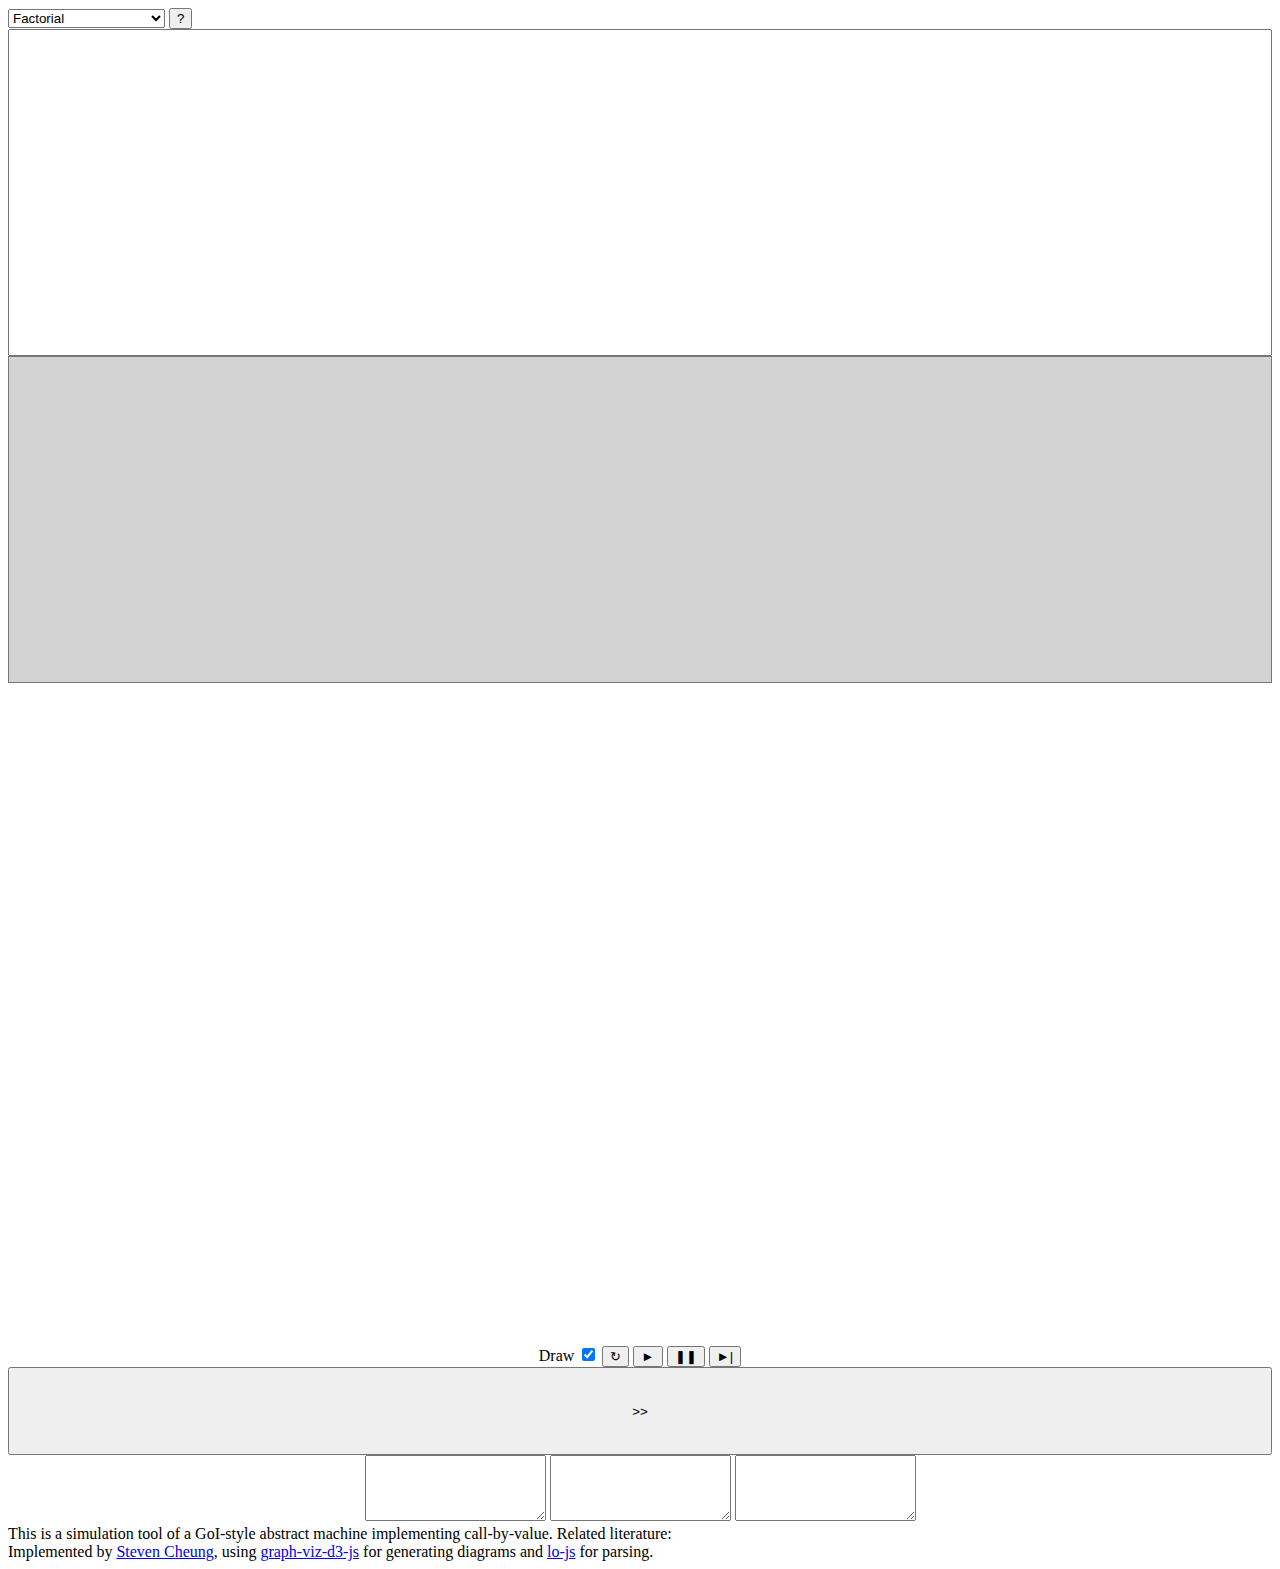
==== CBV-with-CBV-embedding/index.html @ 389b1ef9 "changed to CBV embedding" ====
<html>
<head>
	<meta charset="utf-8">
  	<title>GoI-SAC Visualiser</title>
  	<link rel="stylesheet" type="text/css" href="./css/jquery-ui.css">
  	<link rel="stylesheet" type="text/css" href="./css/main.css">
  	<script src="./jquery-ui/jquery.js"></script>
  	<script src="./jquery-ui/jquery-ui.js"></script>
  	<script src="./js/examples.js"></script>
  	<script>
  		$(function() {
  			$("#btn-make-graph").button();
  			$("#btn-refresh").button();
  			$("#btn-play").button();
  			$("#btn-pause").button();
  			$("#btn-next").button();
  			$("#btn-save").button();
  			$("#btn-info").button();
        	$("#cb-draw").checkboxradio();
  			
  			$("#sm-example").selectmenu({
  				select: function(event, ui) {
  					var prog;
  					switch($("#sm-example option:selected").val()) {
  						case "fact": prog = fact_prog; break;
  						case "prov": prog = prov_prog; break;
  						case "complex_change": prog = complex_change_prog; break;
  					}
  					$("#ta-program").val(prog);
  					$("#btn-make-graph").click();
  				}
  			});
			
  			$("#ta-program").val(fact_prog);
  		});
  	</script>
</head>

<body>
	<div class="left">
		<select id="sm-example">
			<option value="fact" selected>Factorial</option>
			<option value="prov">Provisonal argument</option>
			<option value="complex_change">Change within function</option>
		</select>
		<button id="btn-info">?</button>
		<textarea id="ta-program" rows="40" spellcheck=false style="width: 100%; height: 37%; resize: none; font-size: 12px;">
		</textarea>
		<textarea id="ta-graph" rows="40" style="width: 100%; height: 37%; resize: none; background-color: lightgrey" readonly>
		</textarea>
	</div>
	<div class="right">
		<div align="center" id="graph" style="width: 100%; height: 72%; margin-bottom: 2%"></div>
		<div align="center">
            <label for="cb-draw">Draw</label>
            <input type="checkbox" id="cb-draw" checked>
				<button id="btn-refresh">↻</button>
				<button id="btn-play">►</button>
				<button id="btn-pause">❚❚</button>
				<button id="btn-next">►|</button>
		</div>
	</div>
	<div style="clear: both">
		<div class="left">
			<button id="btn-make-graph" style="width:100%;height:10%">>></button>
		</div>
		<div align="center" class="right">
			<textarea id="flag" rows="4" wrap="off" class="stack-trace"></textarea>
	    	<textarea id="dataStack" rows="4" wrap="off" class="stack-trace"></textarea>
			<textarea id="boxStack" rows="4" wrap="off" class="stack-trace"></textarea>
		</div>
	<div>
	<div style="clear: both;">
		This is a simulation tool of a GoI-style abstract machine implementing call-by-value. Related literature: </br>
		Implemented by <a href=http://www.cs.bham.ac.uk/~wtc488/ target="_blank">Steven Cheung</a>, using <a href=https://github.com/mstefaniuk/graph-viz-d3-js target="_blank">graph-viz-d3-js</a> for generating diagrams and <a href=https://github.com/tadeuzagallo/lc-js>lo-js</a> for parsing.
	</div>

	<script src="./bower_components/requirejs/require.js" data-main="main.js"></script>
</body>

</html>
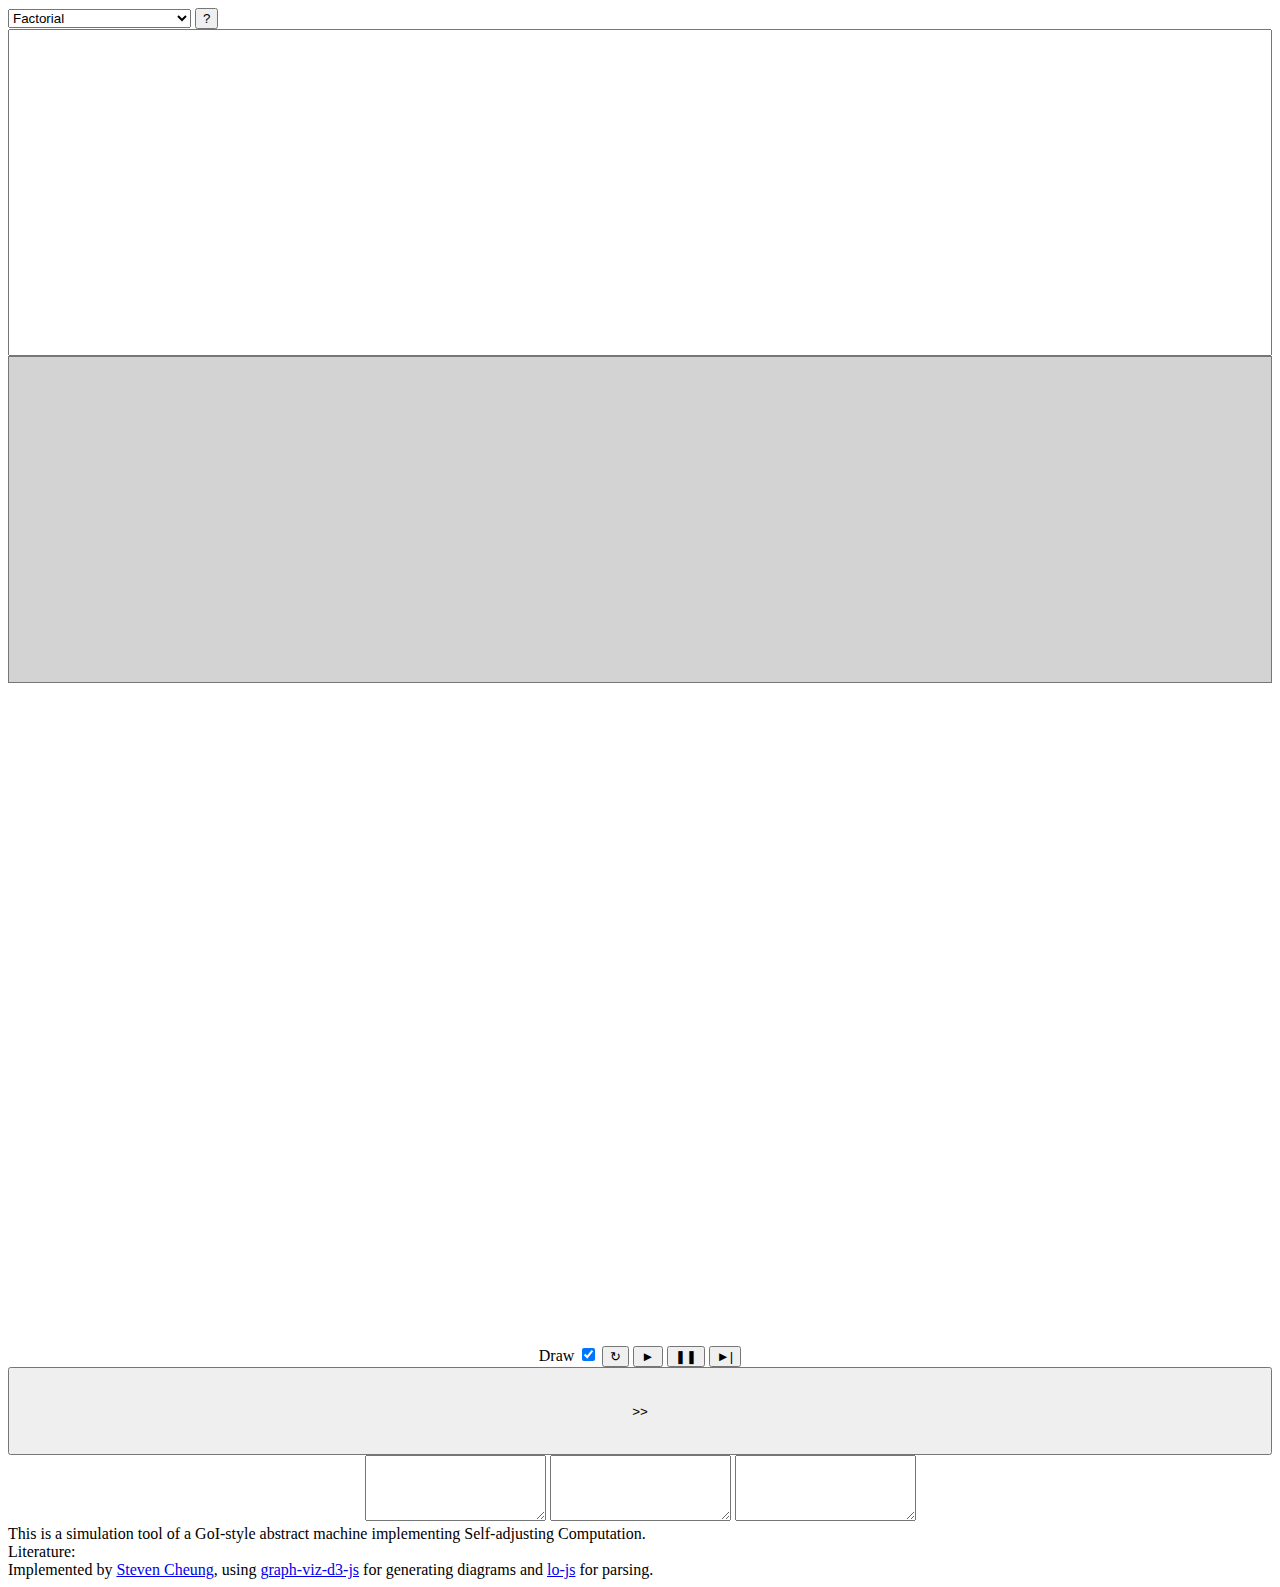
==== commit d1a3ec30: "less rules" ====
--- a/CBV-with-CBV-embedding/index.html
+++ b/CBV-with-CBV-embedding/index.html
@@ -22,16 +22,24 @@
   				select: function(event, ui) {
   					var prog;
   					switch($("#sm-example option:selected").val()) {
-  						case "fact": prog = fact_prog; break;
-  						case "prov": prog = prov_prog; break;
-  						case "complex_change": prog = complex_change_prog; break;
+  						case "fact": prog = fact; break;
+  						case "prov": prog = prov; break;
+  						case "change_withn_fun": prog = change_withn_fun; break;
+  						case "prop_within_fun": prog = prop_within_fun; break;
+  						case "prop_within_prop": prog = prop_within_prop; break;
+  						case "concurrent_prop": prog = concurrent_prop; break;
+  						case "circular": prog = circular; break;
+  						case "batch_update": prog = batch_update; break;
+  						case "effect_order": prog = effect_order; break; 
+  						case "if_inc": prog = if_inc; break;
+  						case "fact_inc": prog = fact_inc; break;
   					}
   					$("#ta-program").val(prog);
   					$("#btn-make-graph").click();
   				}
   			});
 			
-  			$("#ta-program").val(fact_prog);
+  			$("#ta-program").val(fact);
   		});
   	</script>
 </head>
@@ -41,7 +49,14 @@
 		<select id="sm-example">
 			<option value="fact" selected>Factorial</option>
 			<option value="prov">Provisonal argument</option>
-			<option value="complex_change">Change within function</option>
+			<option value="change_withn_fun">Change within function</option>
+			<option value="prop_within_fun">Propagation within function</option>
+			<option value="effect_order">Order of effects</option>
+			<option value="concurrent_prop">Concurrent propagation</option>
+			<option value="circular">Circular dependence</option>
+			<option value="batch_update">Batch update</option>
+			<option value="if_inc">If then else</option>
+			<option value="fact_inc">Factorial (incremental)</option>
 		</select>
 		<button id="btn-info">?</button>
 		<textarea id="ta-program" rows="40" spellcheck=false style="width: 100%; height: 37%; resize: none; font-size: 12px;">
@@ -71,7 +86,8 @@
 		</div>
 	<div>
 	<div style="clear: both;">
-		This is a simulation tool of a GoI-style abstract machine implementing call-by-value. Related literature: </br>
+		This is a simulation tool of a GoI-style abstract machine implementing Self-adjusting Computation.</br>
+		Literature: </br>
 		Implemented by <a href=http://www.cs.bham.ac.uk/~wtc488/ target="_blank">Steven Cheung</a>, using <a href=https://github.com/mstefaniuk/graph-viz-d3-js target="_blank">graph-viz-d3-js</a> for generating diagrams and <a href=https://github.com/tadeuzagallo/lc-js>lo-js</a> for parsing.
 	</div>
 
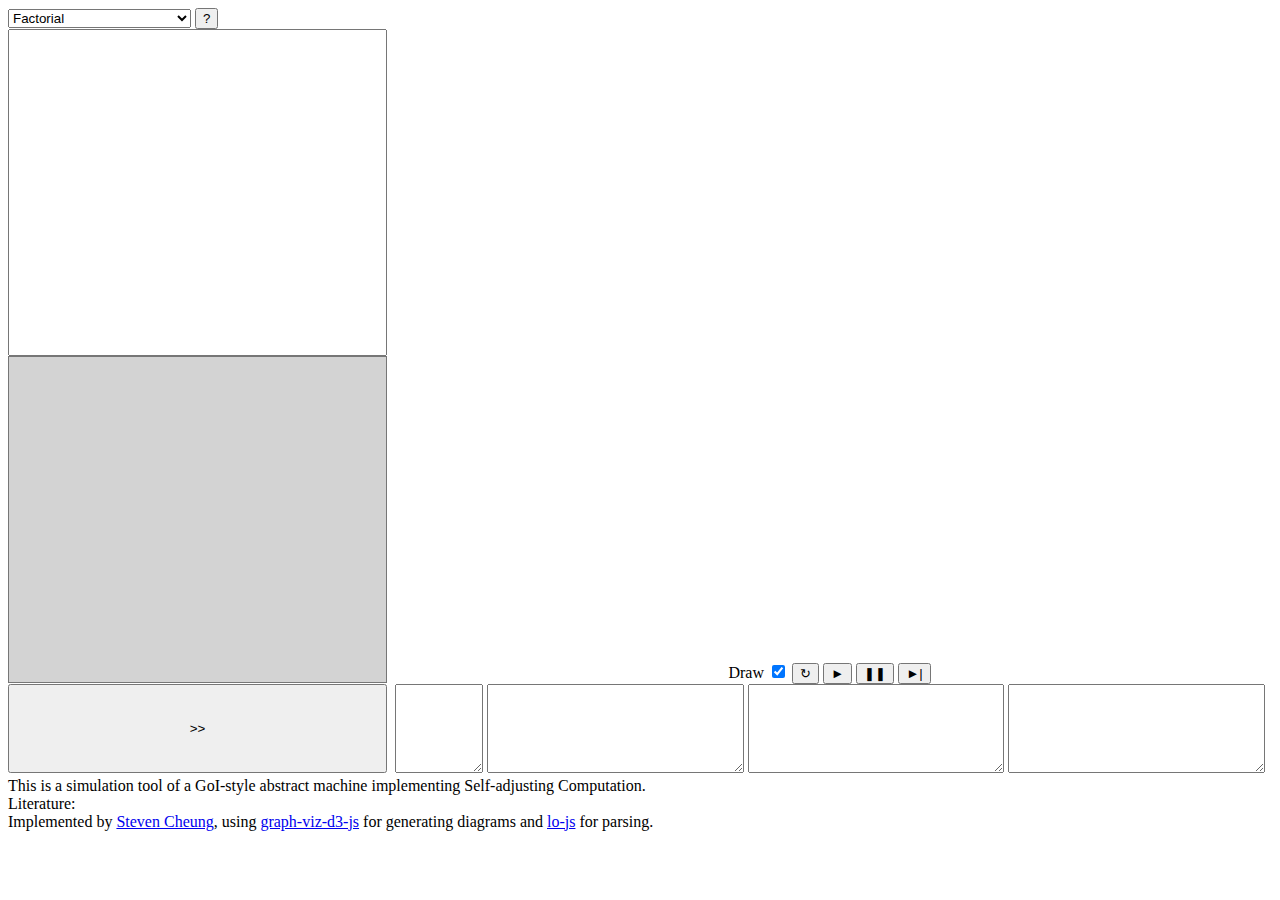
==== commit a3aab83e: "ui changes" ====
--- a/CBV-with-CBV-embedding/index.html
+++ b/CBV-with-CBV-embedding/index.html
@@ -24,7 +24,6 @@
   					switch($("#sm-example option:selected").val()) {
   						case "fact": prog = fact; break;
   						case "prov": prog = prov; break;
-  						case "change_withn_fun": prog = change_withn_fun; break;
   						case "prop_within_fun": prog = prop_within_fun; break;
   						case "prop_within_prop": prog = prop_within_prop; break;
   						case "concurrent_prop": prog = concurrent_prop; break;
@@ -49,7 +48,6 @@
 		<select id="sm-example">
 			<option value="fact" selected>Factorial</option>
 			<option value="prov">Provisonal argument</option>
-			<option value="change_withn_fun">Change within function</option>
 			<option value="prop_within_fun">Propagation within function</option>
 			<option value="effect_order">Order of effects</option>
 			<option value="concurrent_prop">Concurrent propagation</option>
@@ -80,9 +78,10 @@
 			<button id="btn-make-graph" style="width:100%;height:10%">>></button>
 		</div>
 		<div align="center" class="right">
-			<textarea id="flag" rows="4" wrap="off" class="stack-trace"></textarea>
-	    	<textarea id="dataStack" rows="4" wrap="off" class="stack-trace"></textarea>
-			<textarea id="boxStack" rows="4" wrap="off" class="stack-trace"></textarea>
+			<textarea id="flag" rows="4" wrap="off" class="stack-trace" style="width: 10%;"></textarea>
+	    	<textarea id="dataStack" rows="4" wrap="off" class="stack-trace" style="width: 29%;"></textarea>
+			<textarea id="boxStack" rows="4" wrap="off" class="stack-trace" style="width: 29%;"></textarea>
+			<textarea id="modStack" rows="4" wrap="off" class="stack-trace" style="width: 29%;"></textarea>
 		</div>
 	<div>
 	<div style="clear: both;">
--- a/CBV-with-CBV-embedding/css/main.css
+++ b/CBV-with-CBV-embedding/css/main.css
@@ -0,0 +1,13 @@
+.left {
+    float: left; 
+    width: 30%;
+}
+
+.right {
+    float: right; 
+    width: 70%
+}
+
+.stack-trace {
+    height: 10%;
+}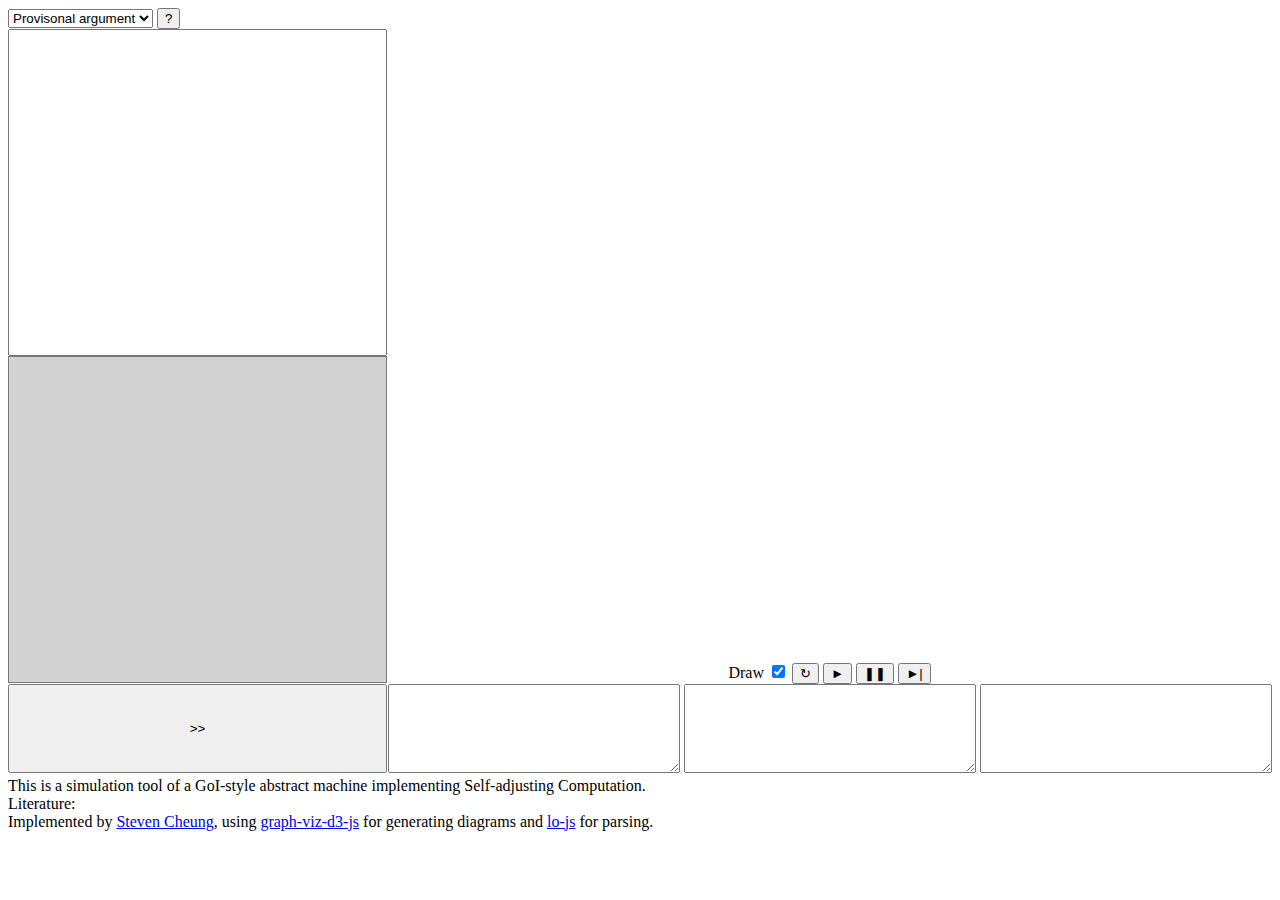
==== commit 9b069c91: "ver171117" ====
--- a/CBV-with-CBV-embedding/index.html
+++ b/CBV-with-CBV-embedding/index.html
@@ -24,14 +24,10 @@
   					switch($("#sm-example option:selected").val()) {
   						case "fact": prog = fact; break;
   						case "prov": prog = prov; break;
-  						case "prop_within_fun": prog = prop_within_fun; break;
-  						case "prop_within_prop": prog = prop_within_prop; break;
-  						case "concurrent_prop": prog = concurrent_prop; break;
   						case "circular": prog = circular; break;
   						case "batch_update": prog = batch_update; break;
-  						case "effect_order": prog = effect_order; break; 
-  						case "if_inc": prog = if_inc; break;
-  						case "fact_inc": prog = fact_inc; break;
+  						case "if_then_else": prog = if_then_else; break;
+  						case "newton_method": prog = newton_method; break;
   					}
   					$("#ta-program").val(prog);
   					$("#btn-make-graph").click();
@@ -46,15 +42,12 @@
 <body>
 	<div class="left">
 		<select id="sm-example">
-			<option value="fact" selected>Factorial</option>
+			<!--<option value="fact" selected>Factorial</option>-->
 			<option value="prov">Provisonal argument</option>
-			<option value="prop_within_fun">Propagation within function</option>
-			<option value="effect_order">Order of effects</option>
-			<option value="concurrent_prop">Concurrent propagation</option>
 			<option value="circular">Circular dependence</option>
 			<option value="batch_update">Batch update</option>
-			<option value="if_inc">If then else</option>
-			<option value="fact_inc">Factorial (incremental)</option>
+			<option value="if_then_else">If then else</option>
+			<option value="newton_method">Newton method</option>
 		</select>
 		<button id="btn-info">?</button>
 		<textarea id="ta-program" rows="40" spellcheck=false style="width: 100%; height: 37%; resize: none; font-size: 12px;">
@@ -78,10 +71,10 @@
 			<button id="btn-make-graph" style="width:100%;height:10%">>></button>
 		</div>
 		<div align="center" class="right">
-			<textarea id="flag" rows="4" wrap="off" class="stack-trace" style="width: 10%;"></textarea>
-	    	<textarea id="dataStack" rows="4" wrap="off" class="stack-trace" style="width: 29%;"></textarea>
-			<textarea id="boxStack" rows="4" wrap="off" class="stack-trace" style="width: 29%;"></textarea>
-			<textarea id="modStack" rows="4" wrap="off" class="stack-trace" style="width: 29%;"></textarea>
+			<textarea id="flag" rows="4" wrap="off" class="stack-trace" style="width: 33%;"></textarea>
+	    	<textarea id="dataStack" rows="4" wrap="off" class="stack-trace" style="width: 33%;"></textarea>
+			<textarea id="boxStack" rows="4" wrap="off" class="stack-trace" style="width: 33%;"></textarea>
+			<!--<textarea id="modStack" rows="4" wrap="off" class="stack-trace" style="width: 29%;"></textarea>-->
 		</div>
 	<div>
 	<div style="clear: both;">
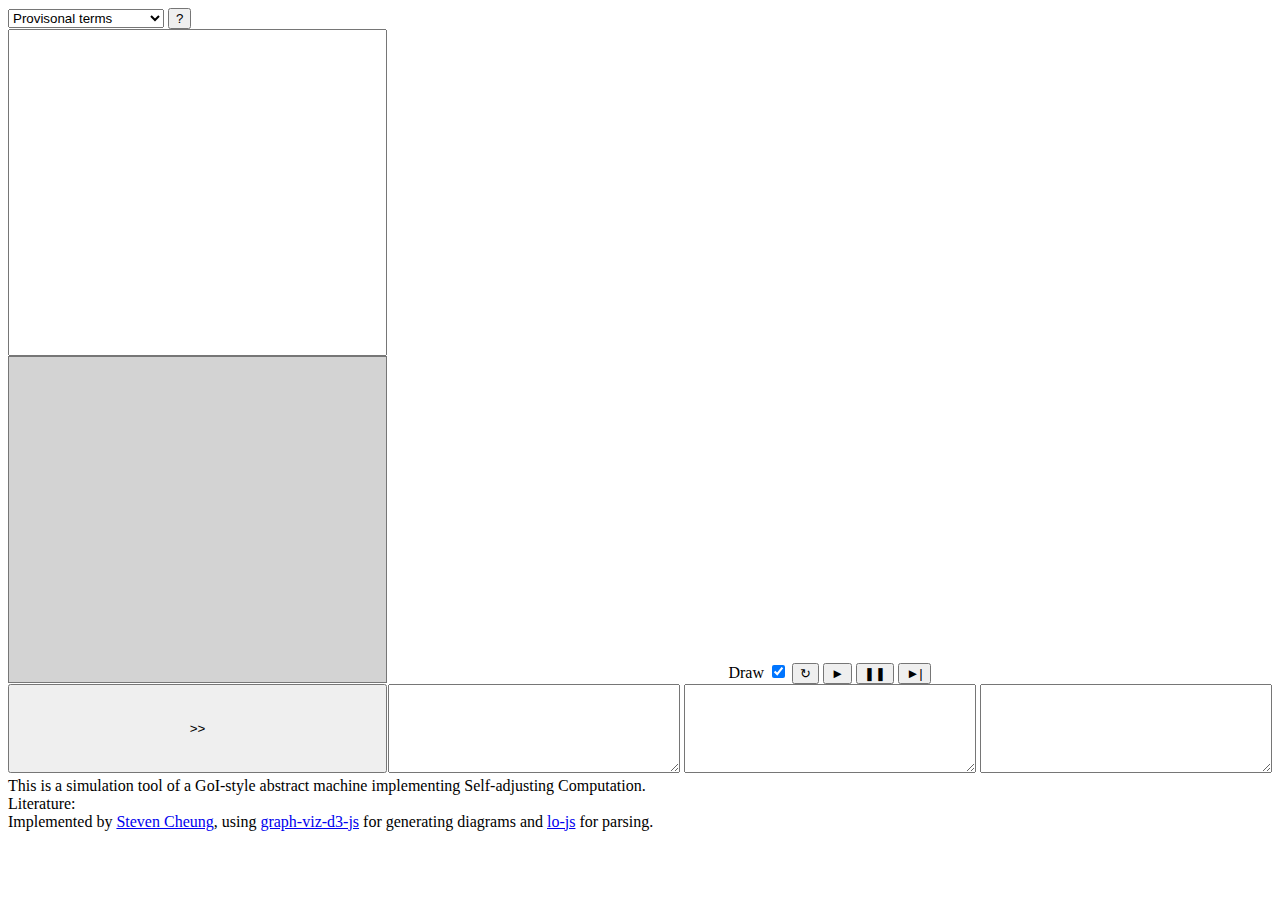
==== commit 5ce67889: "added link node states" ====
--- a/CBV-with-CBV-embedding/index.html
+++ b/CBV-with-CBV-embedding/index.html
@@ -16,7 +16,7 @@
   			$("#btn-next").button();
   			$("#btn-save").button();
   			$("#btn-info").button();
-        	$("#cb-draw").checkboxradio();
+        	$("#cb-draw").checkboxradio(); 
   			
   			$("#sm-example").selectmenu({
   				select: function(event, ui) {
@@ -25,8 +25,10 @@
   						case "fact": prog = fact; break;
   						case "prov": prog = prov; break;
   						case "circular": prog = circular; break;
+  						case "deprec": prog = deprec; break;
   						case "batch_update": prog = batch_update; break;
   						case "if_then_else": prog = if_then_else; break;
+  						case "rewrite_in_prop": prog = rewrite_in_prop; break;
   						case "newton_method": prog = newton_method; break;
   					}
   					$("#ta-program").val(prog);
@@ -34,7 +36,7 @@
   				}
   			});
 			
-  			$("#ta-program").val(fact);
+  			//$("#ta-program").val(prov);
   		});
   	</script>
 </head>
@@ -43,10 +45,12 @@
 	<div class="left">
 		<select id="sm-example">
 			<!--<option value="fact" selected>Factorial</option>-->
-			<option value="prov">Provisonal argument</option>
+			<option value="prov">Provisonal terms</option>
 			<option value="circular">Circular dependence</option>
+			<option value="deprec">Deprecate</option>
 			<option value="batch_update">Batch update</option>
 			<option value="if_then_else">If then else</option>
+			<option value="rewrite_in_prop">Rewrite in propagation</option>
 			<option value="newton_method">Newton method</option>
 		</select>
 		<button id="btn-info">?</button>
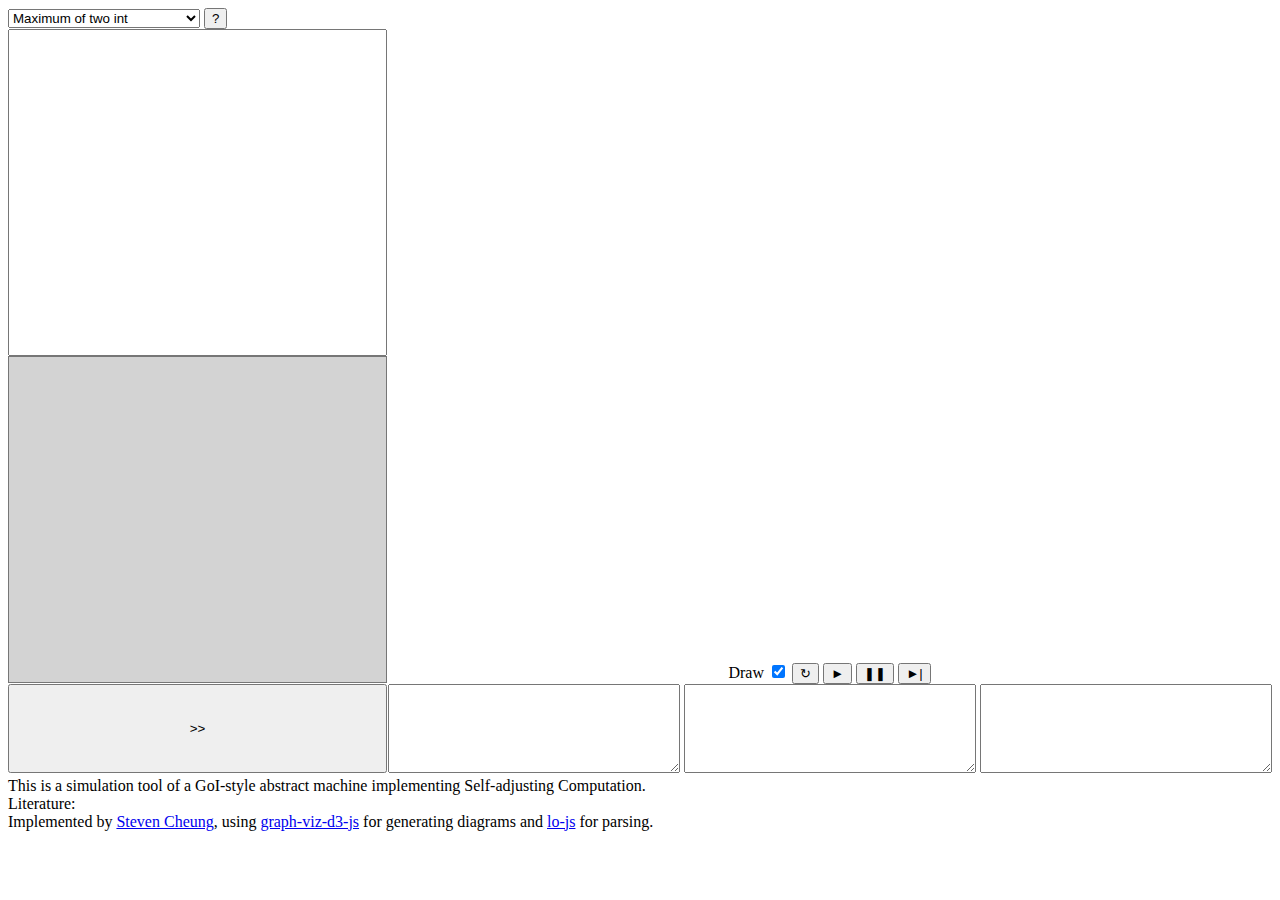
==== commit d89dca63: "newest version" ====
--- a/CBV-with-CBV-embedding/index.html
+++ b/CBV-with-CBV-embedding/index.html
@@ -22,21 +22,16 @@
   				select: function(event, ui) {
   					var prog;
   					switch($("#sm-example option:selected").val()) {
-  						case "fact": prog = fact; break;
-  						case "prov": prog = prov; break;
-  						case "circular": prog = circular; break;
-  						case "deprec": prog = deprec; break;
-  						case "batch_update": prog = batch_update; break;
-  						case "if_then_else": prog = if_then_else; break;
-  						case "rewrite_in_prop": prog = rewrite_in_prop; break;
-  						case "newton_method": prog = newton_method; break;
+  						case "max": prog = max_ex; break;
+  						case "alt": prog = alt_ex; break;
+  						case "fir3": prog = fir3_ex; break;
+  						case "rsum": prog = rsum_ex; break;
   					}
   					$("#ta-program").val(prog);
   					$("#btn-make-graph").click();
   				}
   			});
-			
-  			//$("#ta-program").val(prov);
+
   		});
   	</script>
 </head>
@@ -44,14 +39,10 @@
 <body>
 	<div class="left">
 		<select id="sm-example">
-			<!--<option value="fact" selected>Factorial</option>-->
-			<option value="prov">Provisonal terms</option>
-			<option value="circular">Circular dependence</option>
-			<option value="deprec">Deprecate</option>
-			<option value="batch_update">Batch update</option>
-			<option value="if_then_else">If then else</option>
-			<option value="rewrite_in_prop">Rewrite in propagation</option>
-			<option value="newton_method">Newton method</option>
+			<option value="max">Maximum of two int</option>
+			<option value="alt">Alternating signal</option>
+			<option value="fir3">Finite impulse response filter</option>
+			<option value="rsum">Running sum</option>
 		</select>
 		<button id="btn-info">?</button>
 		<textarea id="ta-program" rows="40" spellcheck=false style="width: 100%; height: 37%; resize: none; font-size: 12px;">
